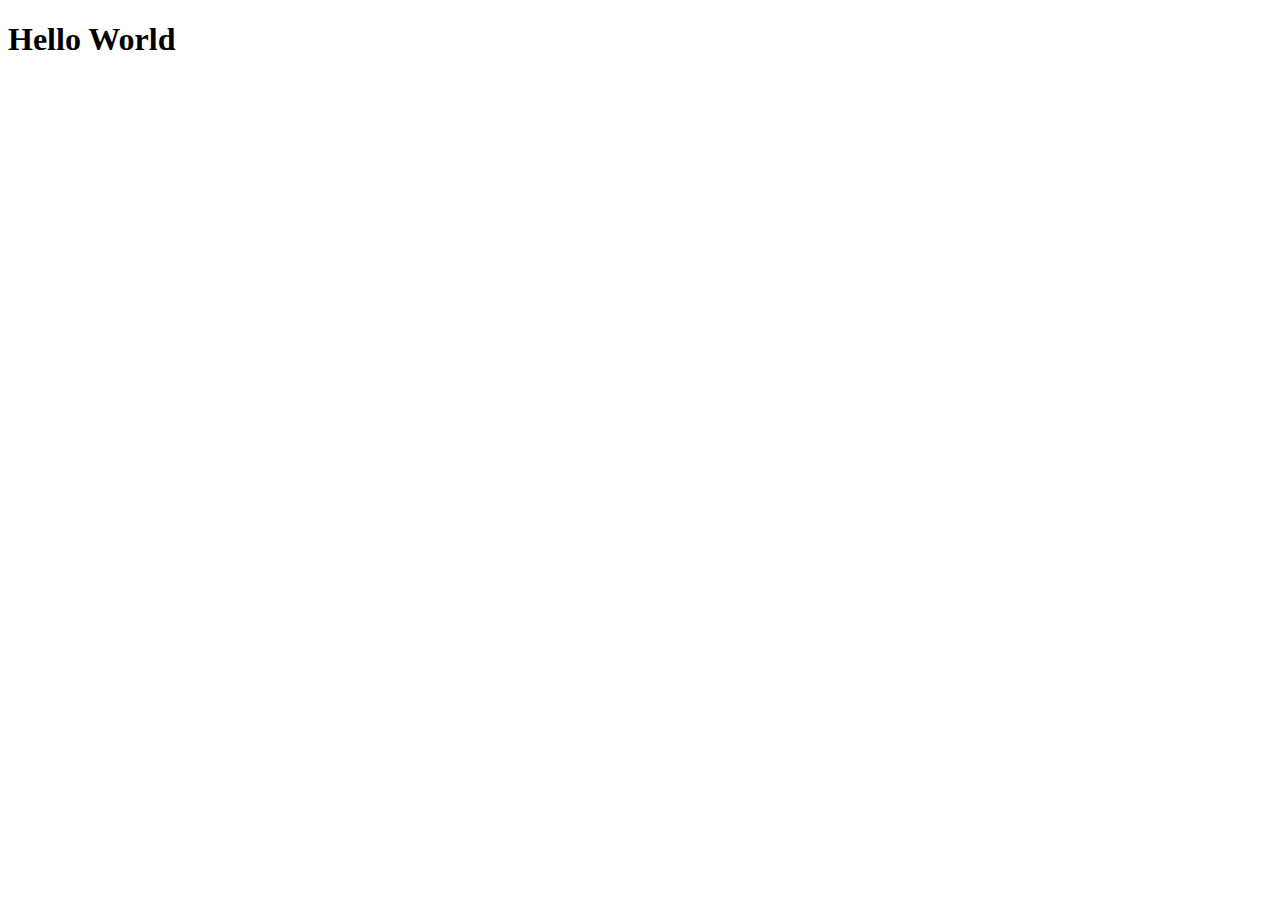
==== src/index.html @ f326670d "Merge e1c6f8372279ed21400242420a41a98060455723 into ae1cc75292d689551088775fe5d77a7233f5c078" ====
<!DOCTYPE html>
<html lang="en">
  <head>
    <meta charset="utf-8">
    <meta http-equiv="X-UA-Compatible" content="IE=edge">
    <meta name="viewport" content="width=device-width, initial-scale=1">
    <meta name="theme-color" content="#008000"/>
    <title>My hello world page</title>
    <link rel="stylesheet" type="text/css" href="hello-world.css" media="all">
    <link rel="manifest" href="manifest.json">
  </head>
  <body>
    <h1 class="vertical-container">Hello World</h1>
    <script src="https://www.gstatic.com/firebasejs/4.4.0/firebase.js"></script>
    <script>
      // Initialize Firebase
      var config = {
        apiKey: "AIzaSyAXK4Orxl2CghIQvKiUPtkhEngSgzteqE0",
        authDomain: "hello-world-pwa-8669c.firebaseapp.com",
        databaseURL: "https://hello-world-pwa-8669c.firebaseio.com",
        projectId: "hello-world-pwa-8669c",
        storageBucket: "hello-world-pwa-8669c.appspot.com",
        messagingSenderId: "660239288739"
      };
      firebase.initializeApp(config);
    </script>
    <script>
      if('serviceWorker' in navigator) {
        navigator.serviceWorker.register('/sw.js')
          .then(function() {
                console.log('Service Worker Registered');
          });
      }
    </script>
    <script>
      const messaging = firebase.messaging();

      messaging.requestPermission()
      .then(function() {
        console.log('Notification permission granted.');
        return messaging.getToken();
      })
      .then(function(token) {
        console.log(token);
      })
      .catch(function(err) {
        console.log('Unable to get permission to notify.', err);
      })
      
      messaging.onMessage(function onMessageFunc(payload) {
        console.log('On message: ', payload);
      });
    </script>
  </body>
</html>
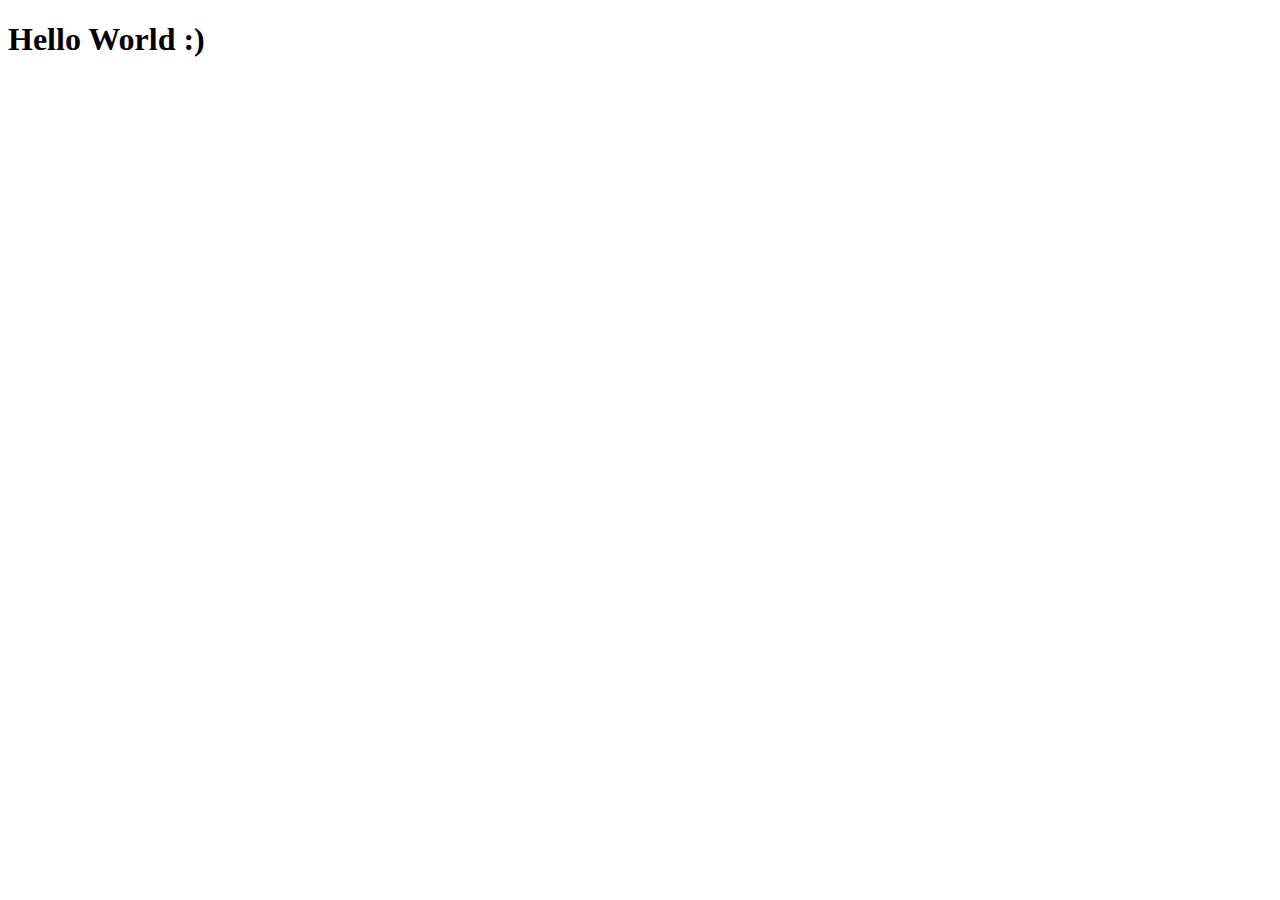
==== commit 5b99b65f: "simple update that makes huge impact" ====
--- a/src/index.html
+++ b/src/index.html
@@ -10,7 +10,7 @@
     <link rel="manifest" href="manifest.json">
   </head>
   <body>
-    <h1 class="vertical-container">Hello World</h1>
+    <h1 class="vertical-container"><strong>Hello World :) </strong></h1>
     <script src="https://www.gstatic.com/firebasejs/4.4.0/firebase.js"></script>
     <script>
       // Initialize Firebase
@@ -46,10 +46,6 @@
       .catch(function(err) {
         console.log('Unable to get permission to notify.', err);
       })
-      
-      messaging.onMessage(function onMessageFunc(payload) {
-        console.log('On message: ', payload);
-      });
     </script>
   </body>
 </html>
